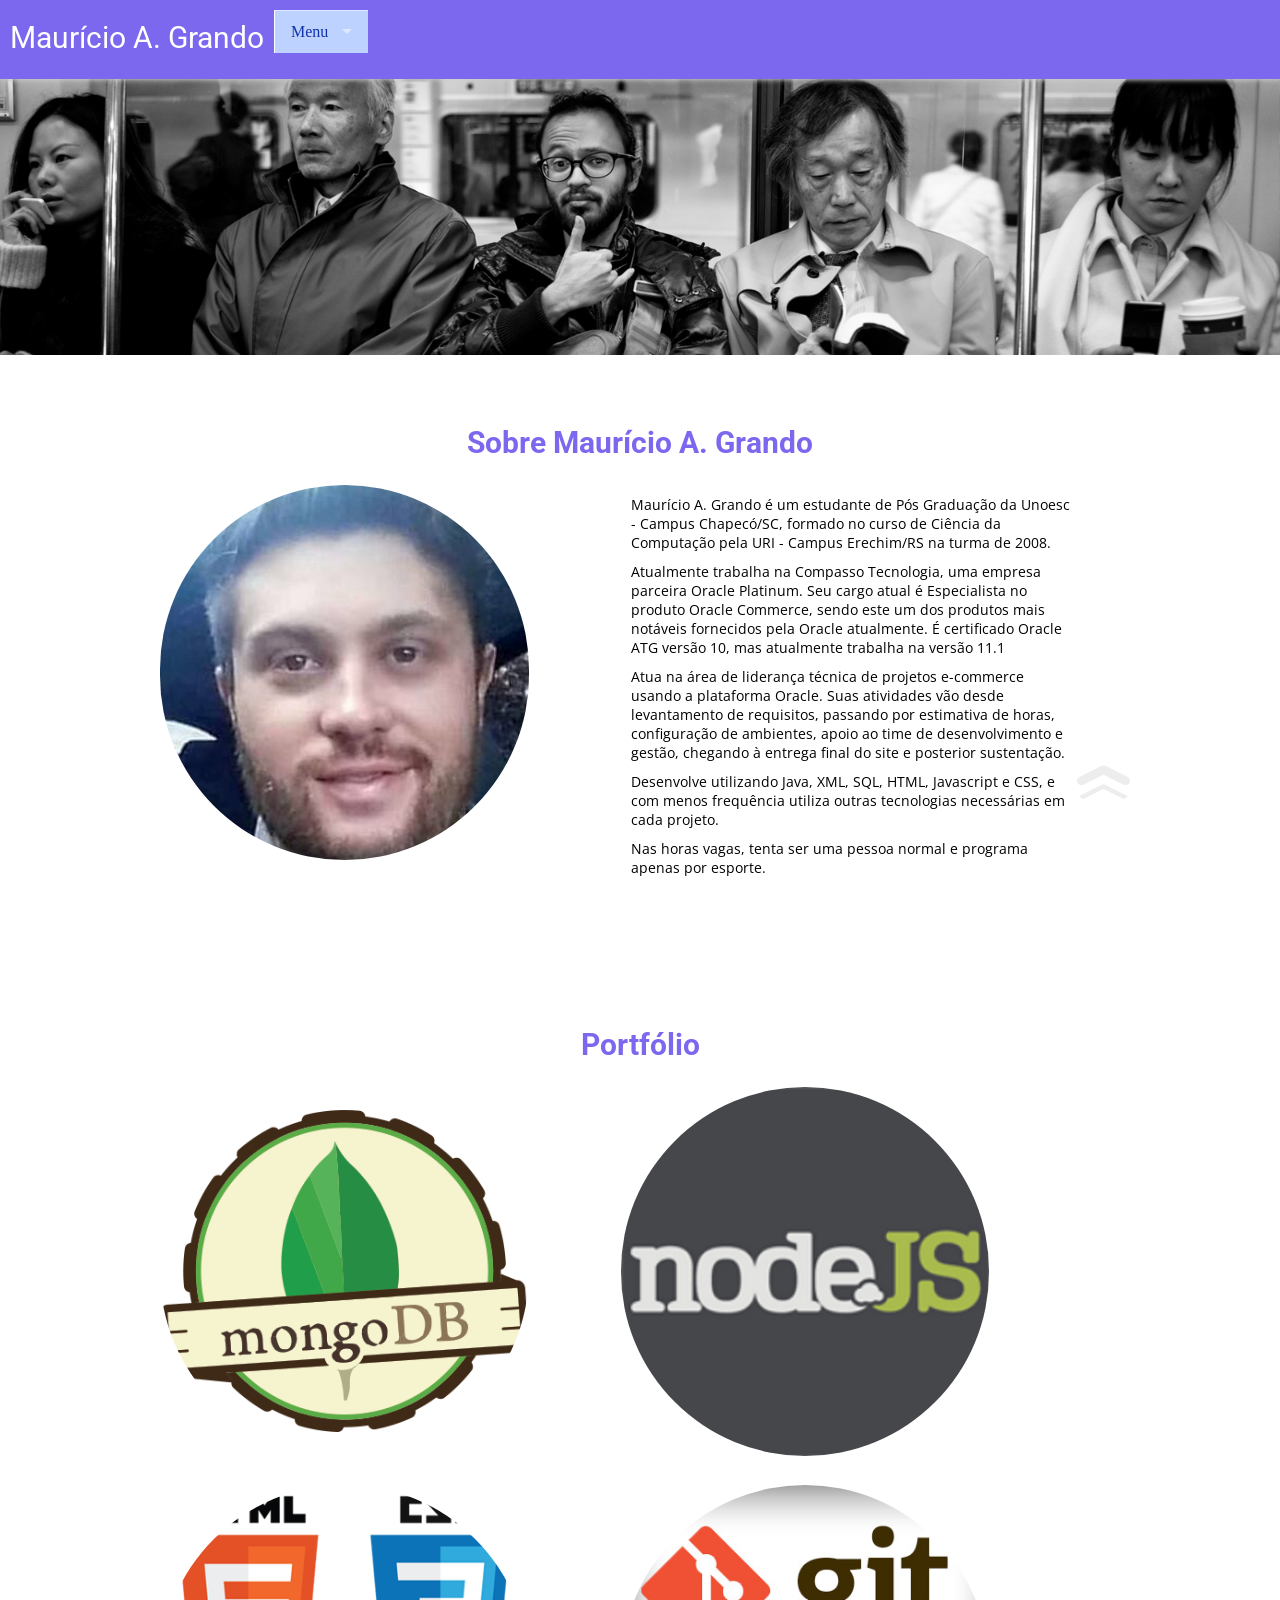
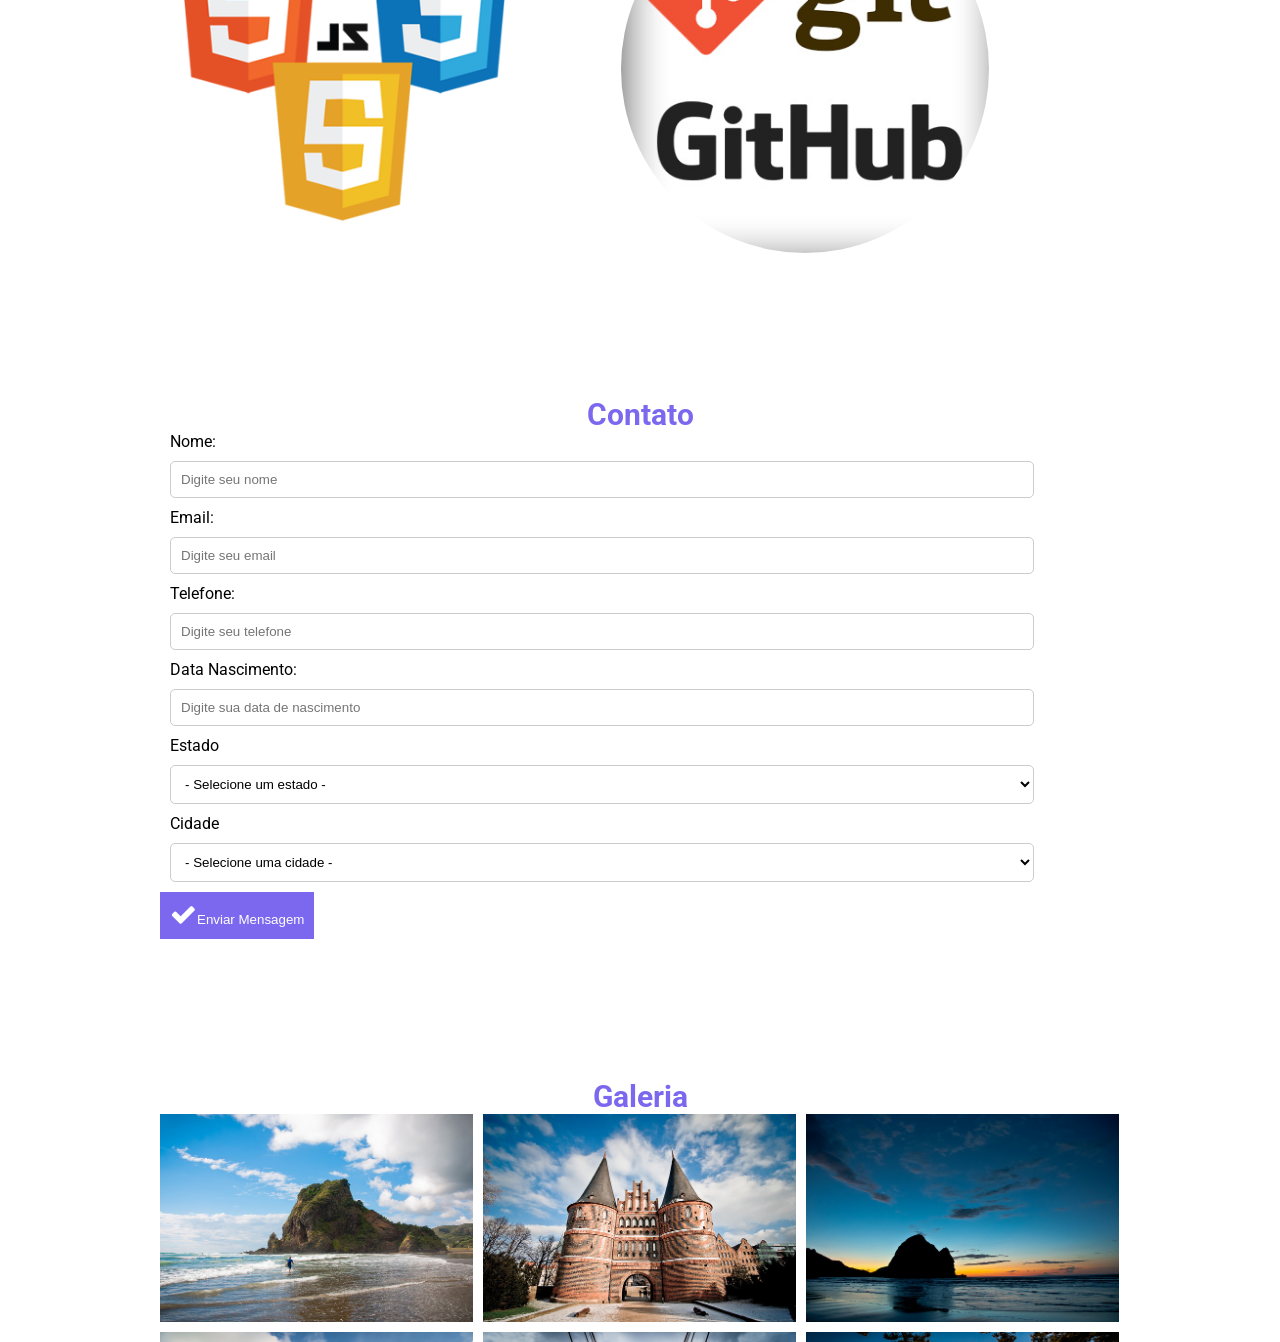
==== grando/index.html @ 5f7012a4 "Trabalho" ====
<!DOCTYPE html>
<html class="no-js">
	<head>
		<title>WebMob Unoesc - jQuery :)</title>
		<meta charset="utf-8">
		<meta name="viewport" content="width=device-width">

		<link rel="shortcut icon" href="imgs/icone.png">

		<link href='https://fonts.googleapis.com/css?family=Open+Sans' rel='stylesheet' type='text/css'>
		<link href='https://fonts.googleapis.com/css?family=Roboto' rel='stylesheet' type='text/css'>
		<link rel="stylesheet" type="text/css" href="css/style.css">
		<link rel="stylesheet" type="text/css" href="css/font-awesome.min.css">
		<link rel="stylesheet" type="text/css" href="css/superfish.css">
		<link rel="stylesheet" type="text/css" href="css/jquery-ui.min.css">

		<script type="text/javascript" src="js/jquery-2.2.2.min.js"></script>
		<script type="text/javascript" src="js/jquery.cycle2.min.js"></script>
		<script type="text/javascript" src="js/jquery.goup.min.js"></script>
		<script type="text/javascript" src="js/hoverIntent.js"></script>
		<script type="text/javascript" src="js/superfish.js"></script>
        <script type="text/javascript" src="js/inputmask.js"></script>
        <script type="text/javascript" src="js/inputmask.numeric.extensions.js"></script>
        <script type="text/javascript" src="js/jquery.inputmask.js"></script>
        <script type="text/javascript" src="js/jquery.inputmask.js"></script>
        <script type="text/javascript" src="js/jquery-ui.min.js"></script>
        <script type="text/javascript" src="js/snapGallery.js"></script>

	</head>
	<body id="topo">
		<header>
			<a href="#topo" title="Home" id="logo">Maurício A. Grando</a>
			<a href="#" id="btnmenu" title="Mostrar Menu">
				<img src="imgs/menu2.png">
			</a>

			<ul class="sf-menu" id="menu">
				<li class="current">
					<a href="#">Menu</a>
					<ul>
						<li>
							<a href="#">Página Inicial</a>
						</li>
						<li class="current">
							<a href="#">Produtos</a>
							<ul>
								<li class="current"><a href="#">Perecíveis</a></li>
								<li><a href="#">Não Perecíveis</a></li>
							</ul>
						</li>
						<li>
							<a href="#">Cadastro</a>
						</li>
						<li>
							<a href="#sobre">Quem Somos</a>
						</li>
						<li>
							<a href="#contato">Contato</a>
						</li>
						<li>
							<a href="#galeria">Galeria</a>
						</li>
						<li>
							<a href="#portfolio">Portfólio</a>
						</li>
					</ul>
				</li>
			</ul>
		</header>

		<div id="banner" class="cycle-slideshow">
			<img src="imgs/banner1.jpg" alt="Banner 1" title="Banner 1">
			<img src="imgs/banner2.jpg" alt="Banner 2" title="Banner 2">
			<img src="imgs/banner3.jpg" alt="Banner 3" title="Banner 3">
		</div>

		<div id="sobre" class="box">
			<div class="container">
				<h1>Sobre Maurício A. Grando</h1>
				<div class="colunas">
					<img src="imgs/perfil.jpg" alt="sobre" title="sobre" class="redondo">
				</div>
				<div class="colunas">
					<p>
						Maurício A. Grando é um estudante de Pós Graduação da Unoesc - Campus Chapecó/SC, formado no curso de Ciência da Computação pela URI - Campus Erechim/RS na turma de 2008.
					</p>
					<p>
						Atualmente trabalha na Compasso Tecnologia, uma empresa parceira Oracle Platinum. Seu cargo atual é Especialista no produto Oracle Commerce, sendo este um dos produtos mais notáveis fornecidos pela Oracle atualmente.
						É certificado Oracle ATG versão 10, mas atualmente trabalha na versão 11.1
					</p>
					<p>
						Atua na área de liderança técnica de projetos e-commerce usando a plataforma Oracle. Suas atividades vão desde levantamento de requisitos, passando por estimativa de horas, configuração de ambientes, apoio ao time de desenvolvimento e gestão, chegando à entrega final do site e posterior sustentação.
					</p>
					<p>
						Desenvolve utilizando Java, XML, SQL, HTML, Javascript e CSS, e com menos frequência utiliza outras tecnologias necessárias em cada projeto.
					</p>
					<p>
						Nas horas vagas, tenta ser uma pessoa normal e programa apenas por esporte.
					</p>
				</div>
			</div>
		</div>

		<div id="portfolio" class="box">
			<div class="container">
				<h1>Portfólio</h1>
				<div class="colunas">
					<a href="https://github.com/mauricio-grando/unoesc-brewery-front.git" title="MongoDB" target="_blank">
						<img src="imgs/mongodb.jpg" alt="MongoDB" title="MongoDB" class="redondo">
					</a>
				</div>
				<div class="colunas">
					<a href="https://github.com/mauricio-grando/unoesc-brewery-front.git" title="NodeJS" target="_blank">
						<img src="imgs/nodejs.jpg" alt="NodeJS" title="NodeJS" class="redondo">
					</a>
				</div>
				<div class="colunas">
					<a href="https://github.com/mauricio-grando/unoesc-desenv-responsive.git" title="Design Responsivo" target="_blank">
						<img src="imgs/responsive.jpg" alt="Layout Responsivo" title="Layout Responsivo" class="redondo">
					</a>
				</div>
				<div class="colunas">
					<a href="https://github.com/mauricio-grando" title="GitHub" target="_blank">
						<img src="imgs/git.jpg" alt="GitHub" title="GitHub" class="redondo">
					</a>
				</div>
			</div>
		</div>

		<div id="contato" class="box">
			<div class="container">
				<h1>Contato</h1>
				<div id="formMessages" name="formMessages"></div>

				<form name="form1" id="form1" action="#" method="post">
					<label for="name">Nome:</label><br>
					<input type="text" id="name" name="name" class="form" placeholder="Digite seu nome" required><br>

					<label for="email">Email:</label><br>
					<input type="text" id="email" name="email" class="form" placeholder="Digite seu email" required><br>

					<label for="telefone">Telefone:</label><br>
					<input type="telefone" id="telefone" name="telefone" class="form" placeholder="Digite seu telefone" ><br>

					<label id="nascimento" for="nascimento">Data Nascimento:</label><br>
					<input type="text" id="datepicker" class="form" placeholder="Digite sua data de nascimento">
					<br>

					<label for="estado">Estado</label><br>
					<select id="estado" class="form"></select><br>

					<label for="cidade">Cidade</label><br>
					<select id="cidade" class="form"></select><br>

					<button type="submit" class="btn">
						<i class="fa fa-check fa-2x"></i>Enviar Mensagem
					</button>
				</form>
			</div>
		</div>

		<div id="galeria" class="box">
			<div class="container">
				<h1>Galeria</h1>
				<ul id="gallery-container">
			        <li><img src="imgs/foto1-g.jpg" title="Lion Rock"></li>
			        <li><img src="imgs/foto2-g.jpg" title="Holsten Gate"></li>
			        <li><img src="imgs/foto3-g.jpg" title="Blue Hour"></li>
			       	<li><img src="imgs/foto4-g.jpg" title="Waikato Landscape"></li>
			        <li><img src="imgs/foto5-g.jpg" title="Tauranga Bridge"></li>
			       	<li><img src="imgs/foto6-g.jpg" title="East Coast"></li>
		        </ul>
			</div>
		</div>
		<footer>
			WebMob Desenvolvimento Responsivo - Todos os direitos reservados <i class="fa fa-registered fa-fa-lg"></i><br>
			Desenvolvido por Maurício A. Grando
			<p>
				<a href="https://www.facebook.com/mauricio.grando.90" title="Facebook" target="_blank">
					<img src="imgs/facebook.png" alt="Facebook" title="Facebook">
				</a>
				<a href="http://www.twitter.com" title="Twitter" target="_blank">
					<img src="imgs/twitter.png" alt="Twitter" title="Twitter">
				</a>
				<a href="https://www.linkedin.com/in/mauriciogrando" title="Linkedin" target="_blank">
					<img src="imgs/linkedin.png" alt="Linkedin" title="Linkedin">
				</a>
			</p>
		</footer>

		<script type="text/javascript">
			$(document).ready(function(){
				// instancia o plugin
				$.goup();

				$('#gallery-container').snapGallery();

				// customização do layout do botão
				$.goup({
					containerSize: 35, // tamanho do botão
					bcolor: "#696969", // cinza
					trigger: 150 // a partir de quantos pixels ele aparece
				});

				var menu = $('#menu').superfish({
				});

				// data
				$("#datepicker").datepicker({
				    dateFormat: 'dd/mm/yy',
				    dayNames: ['Domingo','Segunda','Terça','Quarta','Quinta','Sexta','Sábado'],
				    dayNamesMin: ['D','S','T','Q','Q','S','S','D'],
				    dayNamesShort: ['Dom','Seg','Ter','Qua','Qui','Sex','Sáb','Dom'],
				    monthNames: ['Janeiro','Fevereiro','Março','Abril','Maio','Junho','Julho','Agosto','Setembro','Outubro','Novembro','Dezembro'],
				    monthNamesShort: ['Jan','Fev','Mar','Abr','Mai','Jun','Jul','Ago','Set','Out','Nov','Dez'],
				    nextText: 'Próximo',
				    prevText: 'Anterior'
				});

				// mascara telefone
	            $("#telefone").inputmask("(99) [9]9999-9999");

	            // inputs estados e cidades
	            $.getJSON('estados-cidades.json', function( data ) {
			        var itens = '<option name="">- Selecione um estado -</option>';

			        $.each(data.estados, function (key, val) {
			            itens = itens + '<option value="' + val.sigla + '">' + val.nome + '</option>';
			        });

			        $('#estado').html(itens);
			        $('#estado').change(function () {
			        	var estado = $(this).val();
			        	var cidadesSel = '<option name="">- Selecione uma cidade -</option>';

			        	$.each(data.estados, function (key, val) {
			        		if(val.sigla === estado) {
			        			$.each(val.cidades, function (key, val) {
			        				cidadesSel = cidadesSel + '<option value="' + val + '">' + val + '</option>';
			        			});
			        		}
				            
				        });

				        $('#cidade').html(cidadesSel);

			        }).change();
			    });

	            $("#form1").submit(function(e){
    				e.preventDefault();

			    	var emailPattern = new RegExp(/^[+a-zA-Z0-9._-]+@[a-zA-Z0-9.-]+\.[a-zA-Z]{2,4}$/i);
			    	var email = $("#email").val();
			    	if(!emailPattern.test(email)) {
			    		$('#email').val("");
			    		$('#email').attr('placeholder','Por favor informe um email válido.');
			    		$("#email").focus();
			    	}

			    });

			});
		</script>
	</body>
</html>
---- grando/css/style.css ----
* {
	margin: 0px;
	border: 0px;
	padding: 0px;
	box-sizing: border-box;
	-moz-box-sizing: border-box;
}

header {
	width: 100%;
	padding: 10px 0px 10px 0; /* cima direito baixo esquerdo*/
	background: #7B68EE;
	box-shadow: 1px 1px 5px #CCC;
	float: left;
	position: fixed;
	z-index: 1000;
}

#logo {
	float: left;
	font: 30px Roboto, Tahoma;
	color: #FFF;
	text-decoration: none;
	margin: 10px;
}

#logo:hover {
	color: #86BCFF;
}

nav {
	float: left;
	margin: 15px;
}

nav ul li {
	display: inline;
	list-style: none;
}

nav ul li a {
	margin: 5px;
	padding: 10px;
	color: #FFF; /* branco */
	font: 20px Roboto, Tahoma;
	text-decoration: none;
	transition: all 0.5s;
}

nav ul li a:hover {
	background: #86BCFF;
	color: #7B68EE;
}

#btnmenu {
	float: right;
	margin: 10px;
	display: none;
}

#banner {
	float: left;
	width: 100%;
	margin-top: 75px;
}

#banner img {
	width: 100%;
}

.box {
	width: 100%;
	float: left;
	padding: 70px 0px 70px 0px;
}

label {
	font: 1em Roboto, Tahoma, Arial;
	margin: 10px;
	display: inline;
}

.container {
	width: 960px;
	margin: auto;
}

h1 {
	font: 30px Roboto, Tahoma;
	text-align: center;
	font-weight: bold;
	color: #7B68EE;
}

p {
	font: 14px "Open Sans", Verdana;
	margin: 10px;
}

footer {
	background: #7B68EE;
	float: left;
	padding: 10px 0px 10px 0px;
	text-align: center;
	color: #FFF;
	width: 100%;
	font: 17px Roboto, Tahoma;
}

footer a {
	text-decoration: none;
}

.colunas {
	width: 48%;
	float: left;
	padding-top: 25px;
}

.colunas img {
	width: 80%;
}

.portfolio {
	width: 24%;
	float: left;
}

.redondo {
	border-radius: 400px;
}

.form {
	border: 1px solid #CCC;
	border-radius: 5px;
	margin: 10px;
	padding: 10px;
	width: 90%;
}

.form:focus {
	background: #ADD8E6;
}

.btn {
	padding: 10px;
	background: #7B68EE;
	color: #FFF;
	text-decoration: none;
	text-align: center;
	transition: all 0.5s;
}

textarea {
	font: 1em Roboto, Tahoma, Arial;
}

select {
	background-color: white;
}

select option {
	background-color: white;	
}
---- grando/css/superfish.css ----
/*** ESSENTIAL STYLES ***/
.sf-menu, .sf-menu * {
	margin: 0;
	padding: 0;
	list-style: none;
}
.sf-menu li {
	position: relative;
}
.sf-menu ul {
	position: absolute;
	display: none;
	top: 100%;
	left: 0;
	z-index: 99;
}
.sf-menu > li {
	float: left;
}
.sf-menu li:hover > ul,
.sf-menu li.sfHover > ul {
	display: block;
}

.sf-menu a {
	display: block;
	position: relative;
}
.sf-menu ul ul {
	top: 0;
	left: 100%;
}


/*** DEMO SKIN ***/
.sf-menu {
	float: left;
	margin-bottom: 1em;
}
.sf-menu ul {
	box-shadow: 2px 2px 6px rgba(0,0,0,.2);
	min-width: 12em; /* allow long menu items to determine submenu width */
	*width: 12em; /* no auto sub width for IE7, see white-space comment below */
}
.sf-menu a {
	border-left: 1px solid #fff;
	border-top: 1px solid #dFeEFF; /* fallback colour must use full shorthand */
	border-top: 1px solid rgba(255,255,255,.5);
	padding: .75em 1em;
	text-decoration: none;
	zoom: 1; /* IE7 */
}
.sf-menu a {
	color: #13a;
}
.sf-menu li {
	background: #BDD2FF;
	white-space: nowrap; /* no need for Supersubs plugin */
	*white-space: normal; /* ...unless you support IE7 (let it wrap) */
	-webkit-transition: background .2s;
	transition: background .2s;
}
.sf-menu ul li {
	background: #AABDE6;
}
.sf-menu ul ul li {
	background: #9AAEDB;
}
.sf-menu li:hover,
.sf-menu li.sfHover {
	background: #CFDEFF;
	/* only transition out, not in */
	-webkit-transition: none;
	transition: none;
}

/*** arrows (for all except IE7) **/
.sf-arrows .sf-with-ul {
	padding-right: 2.5em;
	*padding-right: 1em; /* no CSS arrows for IE7 (lack pseudo-elements) */
}
/* styling for both css and generated arrows */
.sf-arrows .sf-with-ul:after {
	content: '';
	position: absolute;
	top: 50%;
	right: 1em;
	margin-top: -3px;
	height: 0;
	width: 0;
	/* order of following 3 rules important for fallbacks to work */
	border: 5px solid transparent;
	border-top-color: #dFeEFF; /* edit this to suit design (no rgba in IE8) */
	border-top-color: rgba(255,255,255,.5);
}
.sf-arrows > li > .sf-with-ul:focus:after,
.sf-arrows > li:hover > .sf-with-ul:after,
.sf-arrows > .sfHover > .sf-with-ul:after {
	border-top-color: white; /* IE8 fallback colour */
}
/* styling for right-facing arrows */
.sf-arrows ul .sf-with-ul:after {
	margin-top: -5px;
	margin-right: -3px;
	border-color: transparent;
	border-left-color: #dFeEFF; /* edit this to suit design (no rgba in IE8) */
	border-left-color: rgba(255,255,255,.5);
}
.sf-arrows ul li > .sf-with-ul:focus:after,
.sf-arrows ul li:hover > .sf-with-ul:after,
.sf-arrows ul .sfHover > .sf-with-ul:after {
	border-left-color: white;
}
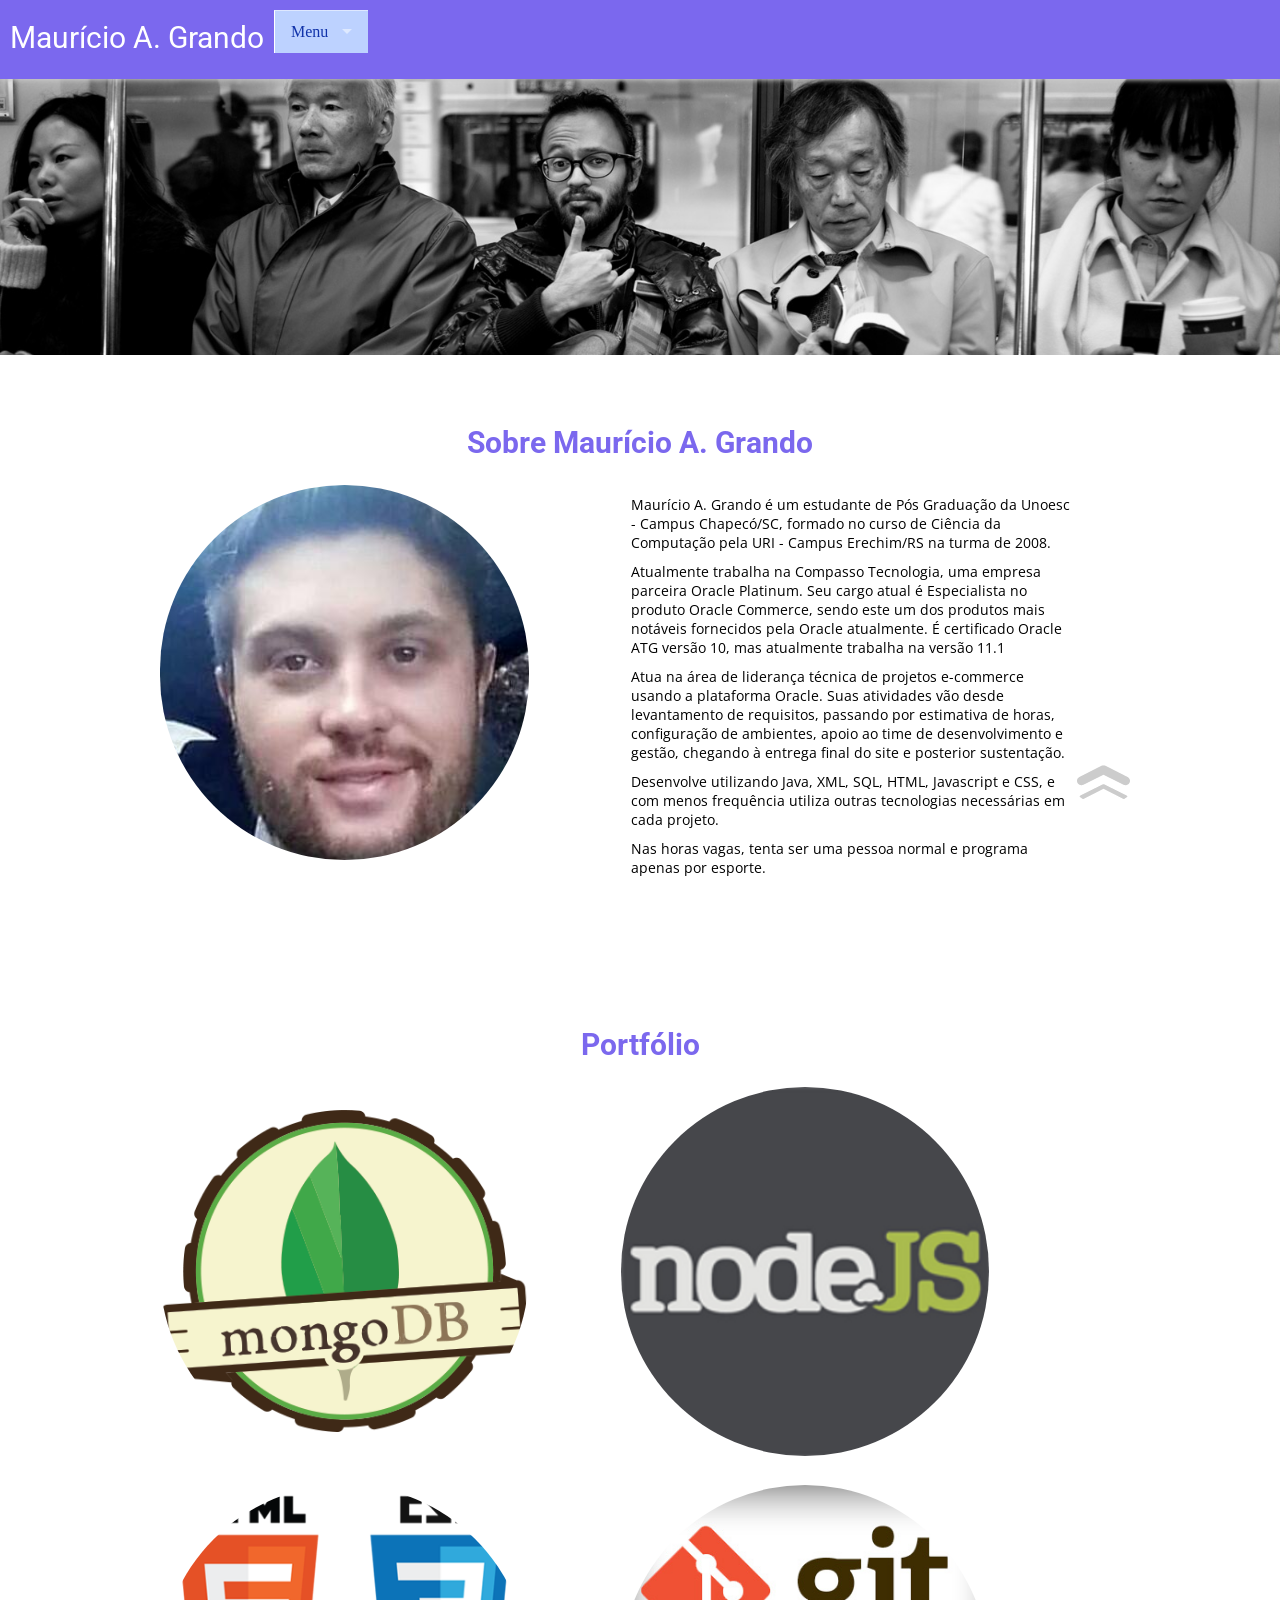
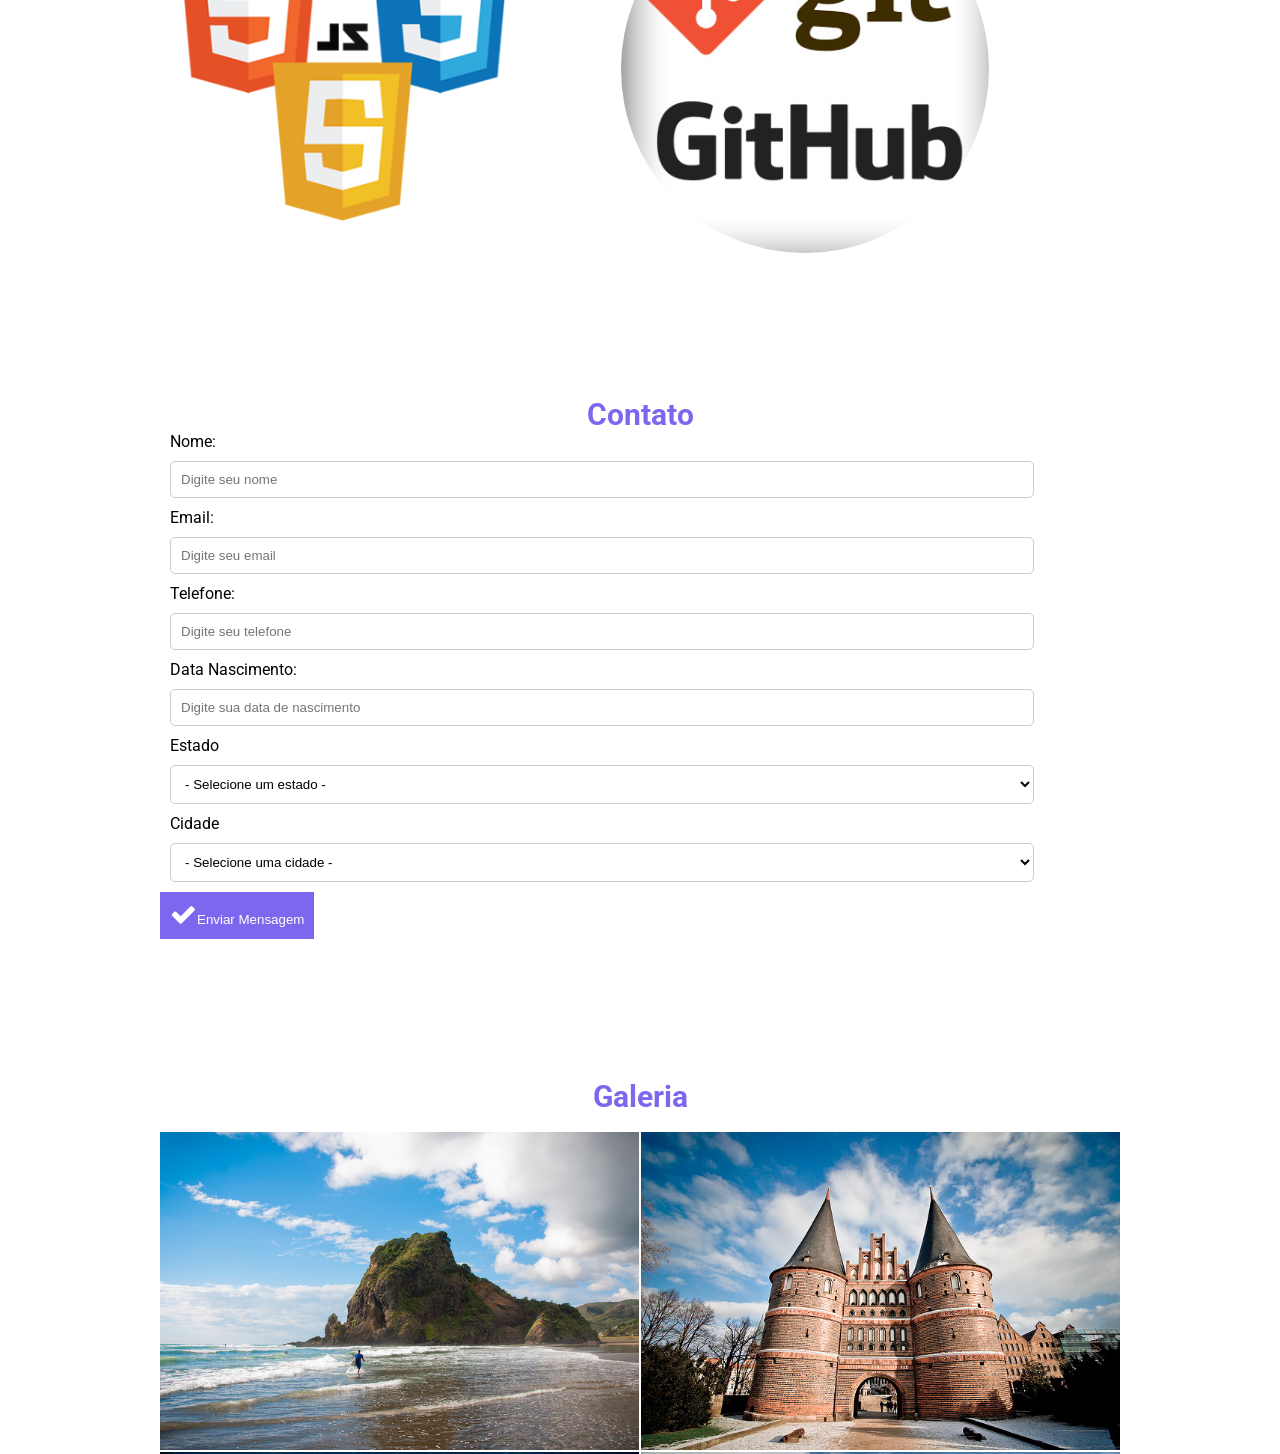
==== commit e95f9bc9: "Trabalho Final" ====
--- a/grando/index.html
+++ b/grando/index.html
@@ -30,10 +30,6 @@
 	<body id="topo">
 		<header>
 			<a href="#topo" title="Home" id="logo">Maurício A. Grando</a>
-			<a href="#" id="btnmenu" title="Mostrar Menu">
-				<img src="imgs/menu2.png">
-			</a>
-
 			<ul class="sf-menu" id="menu">
 				<li class="current">
 					<a href="#">Menu</a>
@@ -162,6 +158,7 @@
 		<div id="galeria" class="box">
 			<div class="container">
 				<h1>Galeria</h1>
+				<br>
 				<ul id="gallery-container">
 			        <li><img src="imgs/foto1-g.jpg" title="Lion Rock"></li>
 			        <li><img src="imgs/foto2-g.jpg" title="Holsten Gate"></li>
@@ -190,10 +187,14 @@
 
 		<script type="text/javascript">
 			$(document).ready(function(){
+				$('#gallery-container').snapGallery({
+					minWidth: 100,
+					maxCols: 2,
+					margin: 2
+				});
+
 				// instancia o plugin
 				$.goup();
-
-				$('#gallery-container').snapGallery();
 
 				// customização do layout do botão
 				$.goup({
